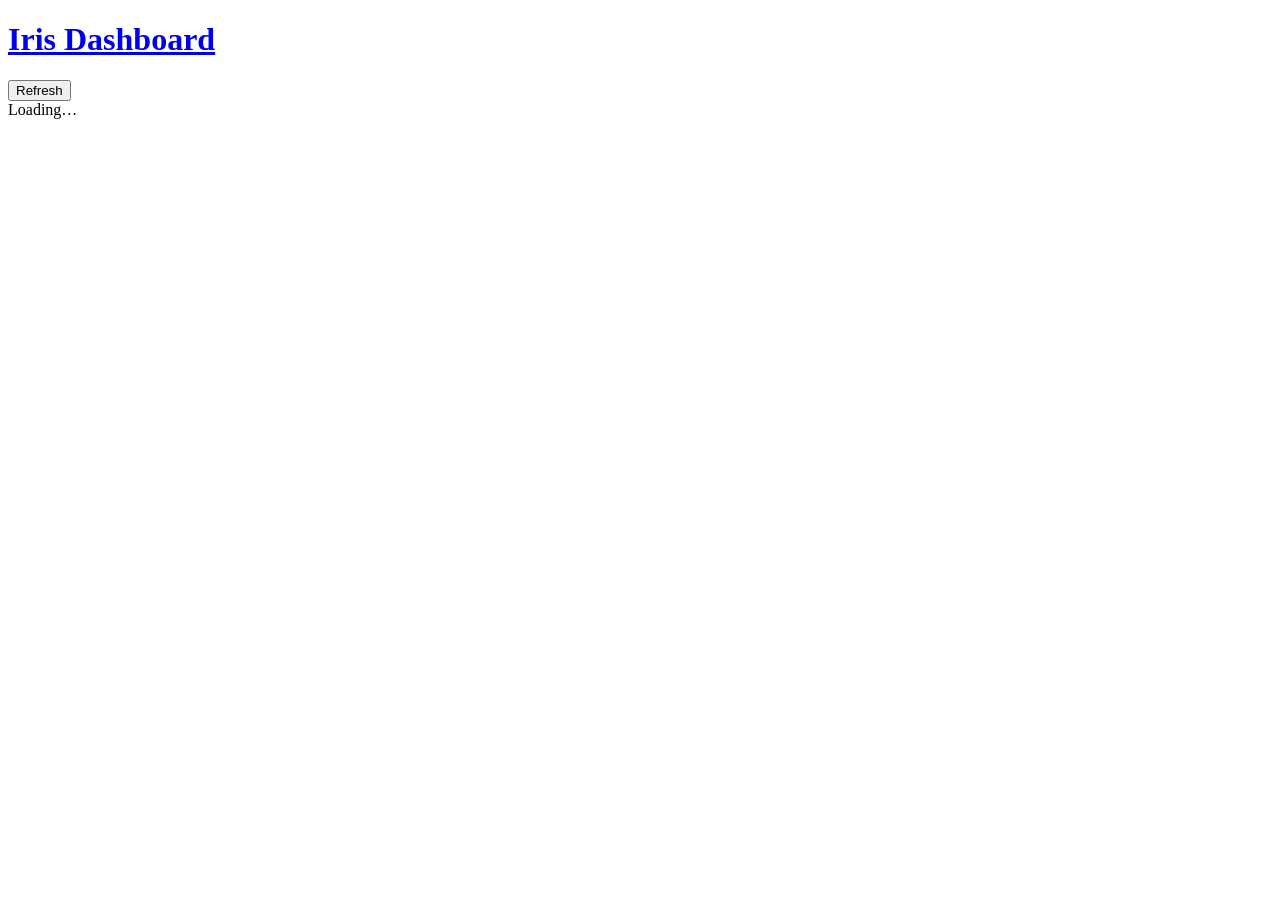
==== backend/static/iris/index.html @ 7432f9f3 "Iris call-review dashboard at /iris/ Adds a tiny internal dashboard for the hotel owner to scan rece" ====
<!DOCTYPE html>
<html lang="en">
<head>
<meta charset="UTF-8">
<meta name="viewport" content="width=device-width, initial-scale=1.0">
<title>Iris Dashboard</title>
<link rel="stylesheet" href="/iris/static/style.css">
</head>
<body>
<header>
  <h1><a href="#/">Iris Dashboard</a></h1>
  <div class="header-right">
    <span id="call-count" class="muted"></span>
    <button id="refresh-btn" type="button">Refresh</button>
  </div>
</header>

<main id="root">
  <div class="loading">Loading…</div>
</main>

<script src="/iris/static/app.js"></script>
</body>
</html>
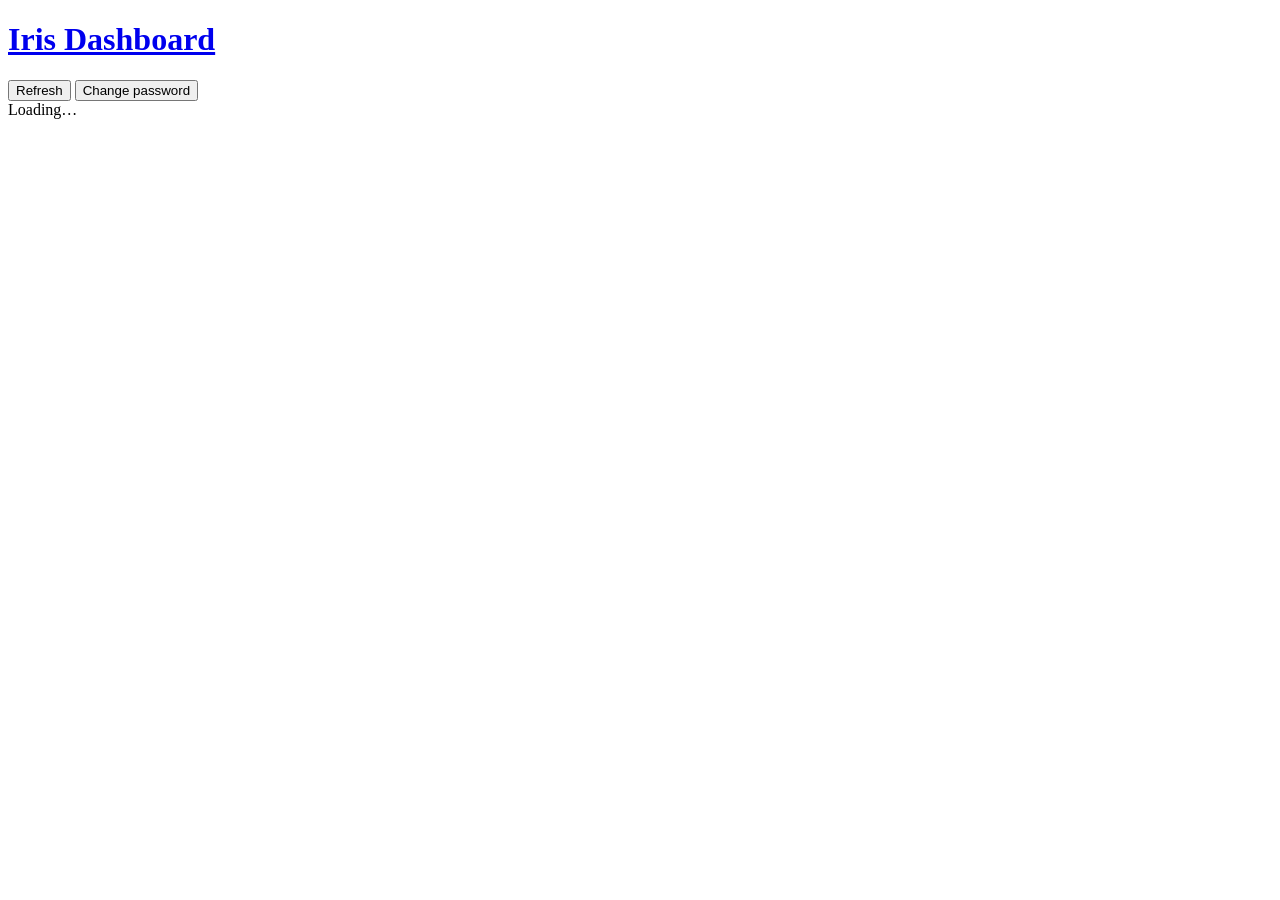
==== commit 51088de3: "Iris dashboard: change-password UI Replaces "ssh in, edit .env, restart systemd" with an in-browser " ====
--- a/backend/static/iris/index.html
+++ b/backend/static/iris/index.html
@@ -12,6 +12,7 @@
   <div class="header-right">
     <span id="call-count" class="muted"></span>
     <button id="refresh-btn" type="button">Refresh</button>
+    <button id="change-password-btn" type="button" class="secondary">Change password</button>
   </div>
 </header>
 
@@ -19,6 +20,30 @@
   <div class="loading">Loading…</div>
 </main>
 
+<!-- Change-password modal. Hidden by default; toggled by header button. -->
+<div id="password-modal" class="modal-overlay" style="display:none">
+  <div class="modal">
+    <h2 id="password-modal-title">Change password</h2>
+    <form id="password-form">
+      <label for="current-password">Current password</label>
+      <input id="current-password" type="password" autocomplete="current-password" required>
+
+      <label for="new-password">New password (min <span id="min-pw-len">10</span> characters)</label>
+      <input id="new-password" type="password" autocomplete="new-password" required>
+
+      <label for="confirm-password">Confirm new password</label>
+      <input id="confirm-password" type="password" autocomplete="new-password" required>
+
+      <div class="modal-message" id="password-message"></div>
+
+      <div class="modal-actions">
+        <button type="button" id="password-cancel" class="secondary">Cancel</button>
+        <button type="submit" id="password-submit">Update password</button>
+      </div>
+    </form>
+  </div>
+</div>
+
 <script src="/iris/static/app.js"></script>
 </body>
 </html>
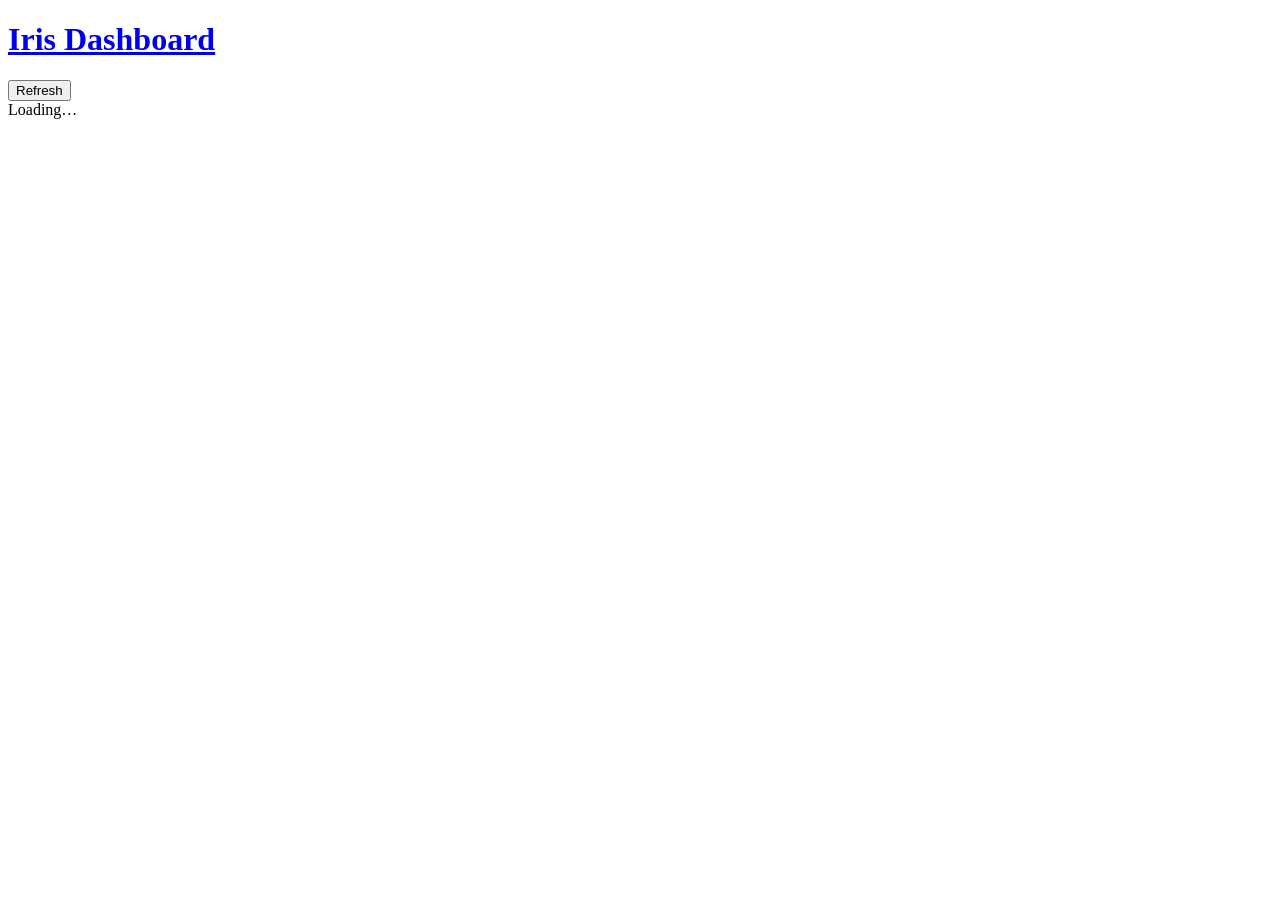
==== commit 08f30eef: "Temporarily disable auth on the transcript viewer. User requested 2026-06-11: drop the HTTP Basic lo" ====
--- a/backend/static/iris/index.html
+++ b/backend/static/iris/index.html
@@ -12,7 +12,12 @@
   <div class="header-right">
     <span id="call-count" class="muted"></span>
     <button id="refresh-btn" type="button">Refresh</button>
-    <button id="change-password-btn" type="button" class="secondary">Change password</button>
+    <!-- AUTH-DISABLED 2026-06-11: change-password button hidden while the
+         require_iris_auth gate in backend/app/routes/iris_dashboard.py is
+         bypassed. Remove the `hidden` attribute when restoring auth. The
+         JS listener for it still binds normally — `hidden` just prevents
+         display, so no JS changes are needed. -->
+    <button id="change-password-btn" type="button" class="secondary" hidden>Change password</button>
   </div>
 </header>
 
